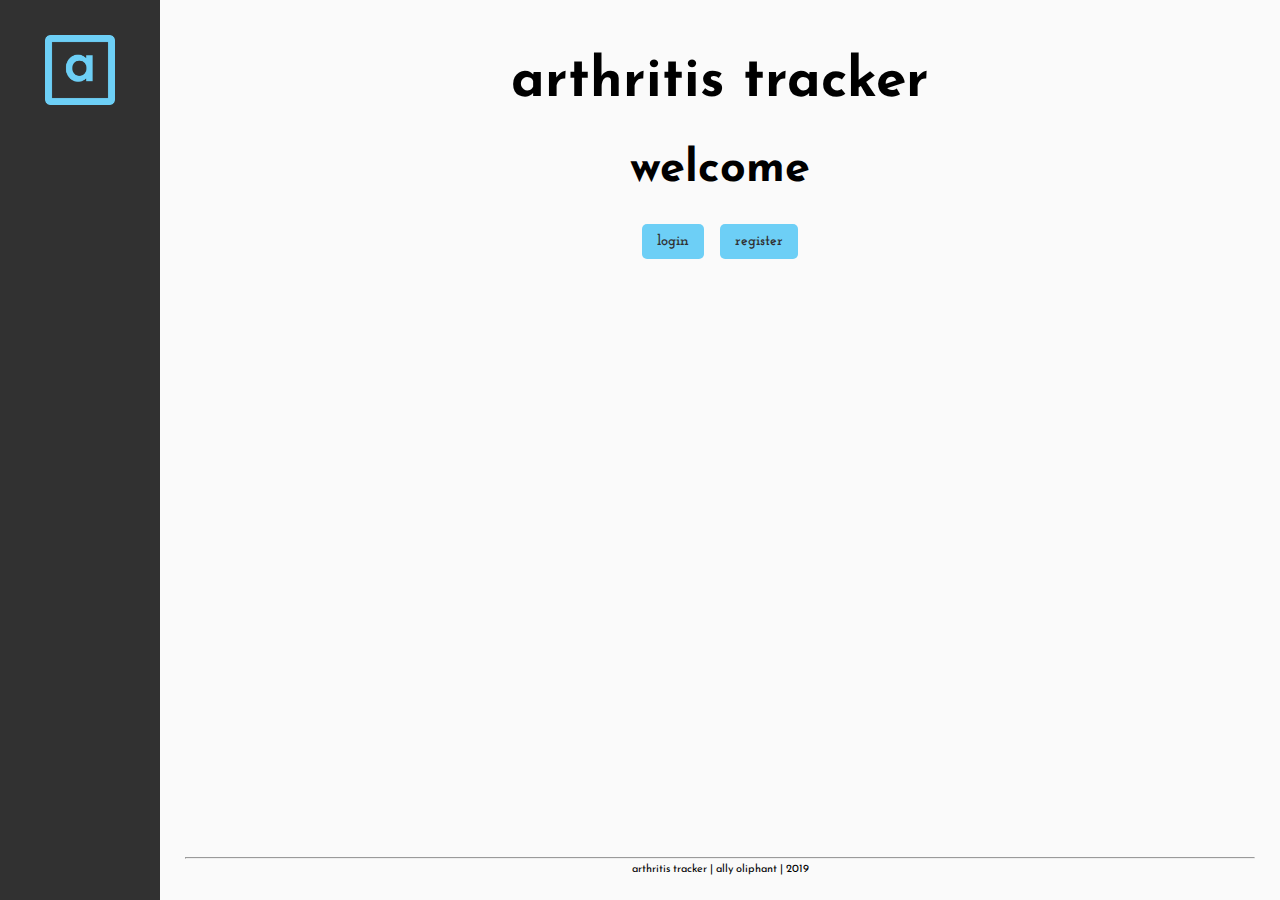
==== index.html @ 21a26423 "get the user's timezone to use in new entry page" ====
<!DOCTYPE html>
<html>
	<header>
		<title>arthritis tracker</title>
		<meta name="viewport" content="width=device-width, initial-scale=1">
		<link rel="shortcut icon" href="./img/favicon.ico">
		<link rel="stylesheet" href="index.css">

        <script src="./js/jquery-3.4.0.min.js" type="text/javascript"></script>
        <script src="./js/footer.js"></script>
	</header>		
	<body>
		<div class="side nav">
			<img src="../img/logo.png" width="70px" height="70px"/>
		</div>
		<div class="mobile nav">	
			<img id="mobile-logo" src="../img/logo.png" width="40px" height="40px"/>
		</div>

		<div class="main">
			<h1>arthritis tracker</h1>
            <h2>welcome</h2>
            
            <a class="button" href="./login/login.php">Login</a>
			<a class="button" href="./register/register.php">Register</a>
		</div>

		<div class="footer">
			<div class="footer-content">
				<hr/>
				arthritis tracker | ally oliphant | 2019
			</div>				
		</div>
	</body>
</html>
---- index.css ----
@import url('https://fonts.googleapis.com/css?family=Josefin+Sans:300|Josefin+Slab');

:root {
  --first-color: #313131;
  --first-disabled-color: #c2c2c2;
  --second-color: #6dcff6;
  --second-disabled-color: #bdecff;
  --third-color: #FAFAFA;
  --background-color: #FAFAFA;
  --header-font: 'Josefin Sans', sans-serif;
  --body-font: 'Josefin Slab', serif;
}

h1 {
  text-transform: lowercase;
  font-family: var(--header-font);
  font-size: 55px;
}

h2 {
  font-family: var(--header-font);
  font-size: 45px;
}

body {
  background-color: var(--background-color);
  text-transform: lowercase;
  font-size: 20px;
}

img {
  margin: 15px auto 35px auto;
  display: block;
}

a {
  text-decoration: none;
  text-transform: lowercase;
}

input {
  margin: 3px;
  padding: 3px;
}

@media screen and (max-device-width: 550px) {
	.side {
		display: none;
  }

  .mobile {
    display: block !important;
  }

  .main {
    padding: 10px 30px 85px 30px !important;
    position: relative;
    top: 50px;
  }  

  .footer .footer-content {
    left: 20px !important;
  }
}

@media screen and (max-width: 550px) {
	.side {
		display: none;
  }

  .mobile {
    display: block !important;
  }

  .main {
    padding: 10px 30px 85px 30px !important;
    position: relative;
    top: 50px;
  }  

  .footer .footer-content {
    left: 20px !important;
  }
}

.nav {
  position: fixed; 
  top: 0; 
  left: 0;
  background-color: var(--first-color); 
  overflow-x: hidden;
  padding-top: 20px;
  z-index: 1;
}

.side {
  height: 100%; 
  width: 160px;
}

.mobile {
  display: none;
  right: 0;
  height: 50px;
  width: 100%;

}

#mobile-logo {
  position: absolute;
  top: 15px;
  left: 23px;
  text-align: right !important;
  margin: 0 !important;
}



#menuToggle {
  display: block;
  position: absolute;
  top: 23;
  right: 24; 
  z-index: 1;  
  -webkit-user-select: none;
  user-select: none;
}

#menuToggle input {
  display: block;
  width: 40px;
  height: 32px;
  position: absolute;
  top: -7px;
  left: -5px;  
  cursor: pointer;  
  opacity: 0; /* hide this */
  z-index: 2; /* and place it over the hamburger */  
  -webkit-touch-callout: none;
}

#menuToggle span {
  display: block;
  width: 33px;
  height: 4px;
  margin-bottom: 5px;
  position: relative;  
  background: var(--second-color);
  border-radius: 3px;  
  z-index: 1;  
  transform-origin: 4px 0px;  
  transition: transform 0.5s cubic-bezier(0.77,0.2,0.05,1.0),
              background 0.5s cubic-bezier(0.77,0.2,0.05,1.0),
              opacity 0.55s ease;
}

#menuToggle span:first-child {
  transform-origin: 0% 0%;
}
#menuToggle span:nth-last-child(2) {
  transform-origin: 0% 100%;
}

#menuToggle input:checked ~ span {
  opacity: 1;
  transform: rotate(-45deg) translate(0, -1px);
  background: var(--second-color);
}
#menuToggle input:checked ~ span:nth-last-child(2) {
  opacity: 0;
  transform: rotate(0deg) scale(0.2, 0.2);
}
#menuToggle input:checked ~ span:nth-last-child(3) {
  transform: rotate(45deg) translate(-2px, -1px);
}

.mobile-menu {
  background-color: var(--first-color);
  width: auto !important;
  position: fixed;
  top: 67;
  left: 0;
  right: 0;
  z-index: 2;
  display: none;
}

.mobile-btn {
  display: block;
  text-decoration: none;
  text-align: center;
  color: var(--first-color);
  background-color: var(--second-color);
  padding: 12px;  
  font-family: var(--header-font);
  font-size: 20px;
  margin-bottom: 3px;
}





.side .button {
  text-decoration: none;
  text-align: center;
  font-size: 20px;
  font-family: var(--header-font);
  display: block;
  background-color: var(--second-color); 
  color: var(--first-color);
  padding: 12px;
  margin: 3px 0px;
  border-radius: 0px;
}

.main {
  padding: 10px 30px 50px 190px;
  width: auto;
  height: auto;
  text-align: center;
  font-family: var(--body-font);
}

.button {
  text-decoration: none;
  font-weight: bold;
  font-size: 15px;
  color: var(--first-color);
  background-color: var(--second-color);
  padding: 10px 15px;
  border-radius: 5px;
  border: none;
  margin: 5px;
  font-family: var(--body-font);
  margin-top: 20px;
}

.button:hover {   
  color: var(--second-color);
  background-color: var(--first-color);
  cursor: pointer; 
}

.sidenav .button:hover {   
  color: var(--first-color) !important;
  background-color: var(--third-color) !important;
}

.button:disabled {   
  color: var(--first-disabled-color);
  background-color: var(--second-disabled-color);
  cursor: not-allowed; 
}

.current-page {
  color: var(--first-color) !important;
  background-color: var(--third-color) !important;
}

.name {
  text-transform: none;
}

.footer .footer-content { 
  position: absolute;
  left: 180px;
  right: 20px;
  text-align: center !important;
  width: auto;
  padding: 5px;
  font-family: var(--header-font);
  font-size: 11px;
}

.message {
  margin: 10px !important;
  font-weight: bold !important;
  font-size: 70% !important;
}

.error {  
  color: red !important;
}

.good {  
  color: rgb(15, 195, 15) !important;
}

.invalid {
  border: 2px solid red;
}

#history-section-title {
  text-align: center;
  font-size: 25px;
  font-family: var(--header-font);
  color: var(--second-color);
  margin-top: 25px;
  margin-bottom: 10px;
}

#account-nav-button {
  margin-top: 25px !important;
}
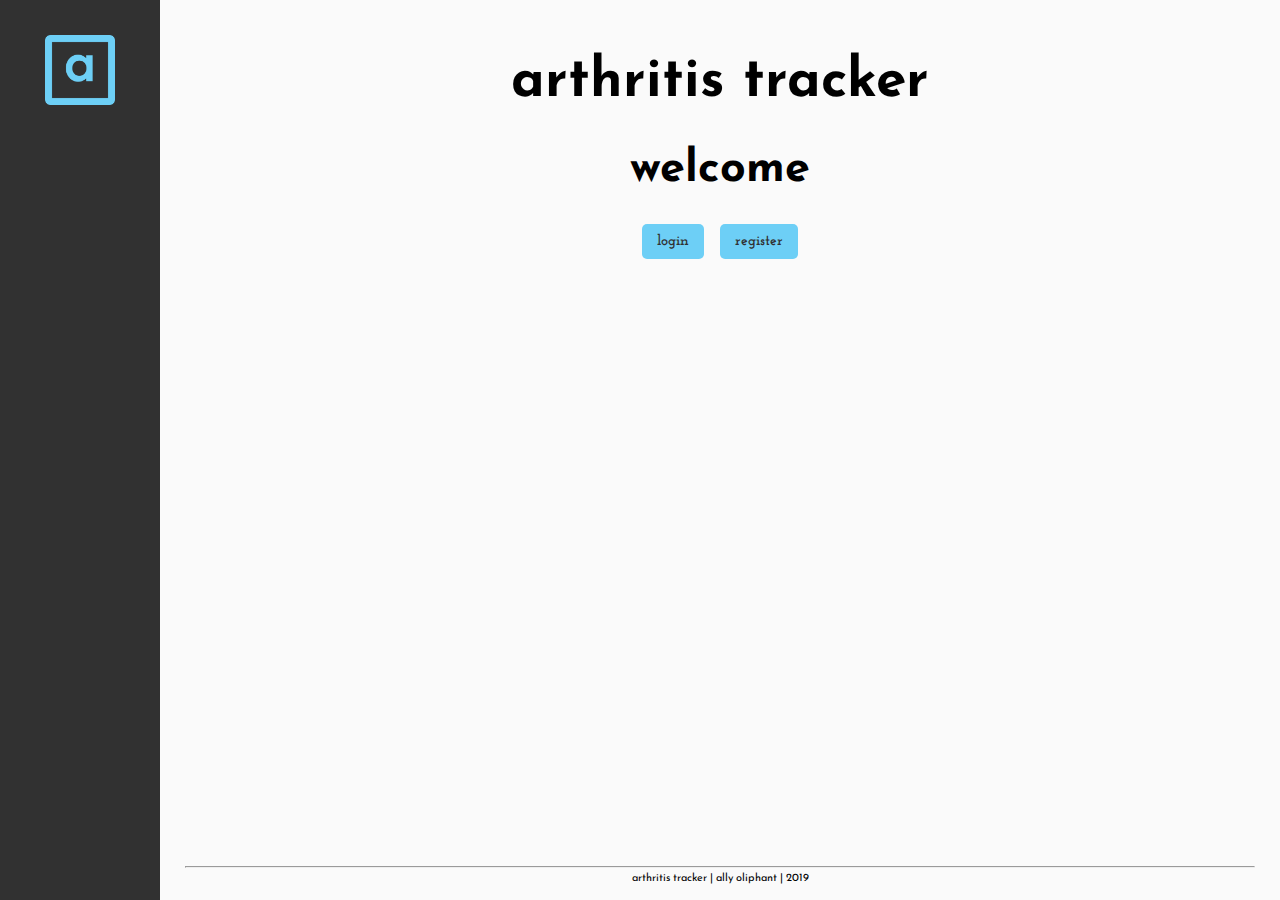
==== commit 07869c21: "clean up, comment, and minify javascript files" ====
--- a/index.html
+++ b/index.html
@@ -3,11 +3,12 @@
 	<header>
 		<title>arthritis tracker</title>
 		<meta name="viewport" content="width=device-width, initial-scale=1">
-		<link rel="shortcut icon" href="./img/favicon.ico">
+		<link rel="shortcut icon" href="favicon.ico" type="image/x-icon">
+		<link rel="icon" href="favicon.ico" type="image/x-icon">
 		<link rel="stylesheet" href="index.css">
 
-        <script src="./js/jquery-3.4.0.min.js" type="text/javascript"></script>
-        <script src="./js/footer.js"></script>
+        <script src="/js/min/jquery-3.4.0.min.js" type="text/javascript"></script>
+        <script src="/js/min/footer.min.js"></script>
 	</header>		
 	<body>
 		<div class="side nav">
--- a/index.css
+++ b/index.css
@@ -43,7 +43,7 @@
   padding: 3px;
 }
 
-@media screen and (max-device-width: 550px) {
+@media screen and (max-device-width: 780px) {
 	.side {
 		display: none;
   }
@@ -57,13 +57,18 @@
     position: relative;
     top: 50px;
   }  
+  
+  .modal {
+    left: 0 !important;
+    top: 70px !important;
+  }
 
   .footer .footer-content {
     left: 20px !important;
   }
 }
 
-@media screen and (max-width: 550px) {
+@media screen and (max-width: 780px) {
 	.side {
 		display: none;
   }
@@ -77,6 +82,11 @@
     position: relative;
     top: 50px;
   }  
+  
+  .modal {
+    left: 0 !important;
+    top: 70px !important;
+  }
 
   .footer .footer-content {
     left: 20px !important;
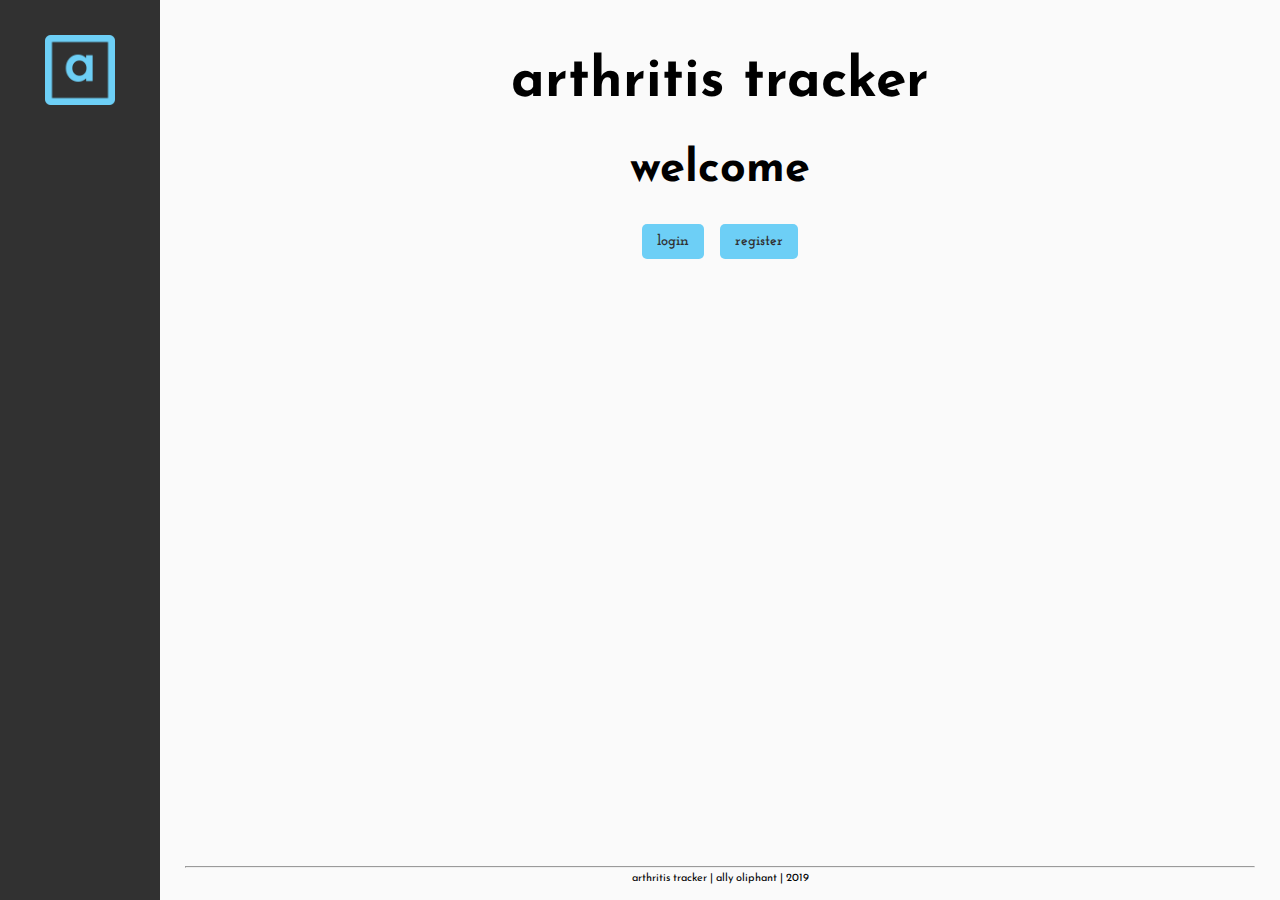
==== commit 461827a1: "change file to absolute" ====
--- a/index.html
+++ b/index.html
@@ -3,27 +3,27 @@
 	<header>
 		<title>arthritis tracker</title>
 		<meta name="viewport" content="width=device-width, initial-scale=1">
-		<link rel="shortcut icon" href="favicon.ico" type="image/x-icon">
-		<link rel="icon" href="favicon.ico" type="image/x-icon">
-		<link rel="stylesheet" href="index.css">
+		<link rel="shortcut icon" href="/favicon.ico" type="image/x-icon">
+		<link rel="icon" href="/favicon.ico" type="image/x-icon">
+		<link rel="stylesheet" href="/index.min.css">
 
         <script src="/js/min/jquery-3.4.0.min.js" type="text/javascript"></script>
         <script src="/js/min/footer.min.js"></script>
 	</header>		
 	<body>
 		<div class="side nav">
-			<img src="../img/logo.png" width="70px" height="70px"/>
+			<img src="/img/logo.png" width="70px" height="70px"/>
 		</div>
 		<div class="mobile nav">	
-			<img id="mobile-logo" src="../img/logo.png" width="40px" height="40px"/>
+			<img id="mobile-logo" src="/img/logo.png" width="40px" height="40px"/>
 		</div>
 
 		<div class="main">
 			<h1>arthritis tracker</h1>
             <h2>welcome</h2>
             
-            <a class="button" href="./login/login.php">Login</a>
-			<a class="button" href="./register/register.php">Register</a>
+            <a class="button" href="/login/login.php">Login</a>
+			<a class="button" href="/register/register.php">Register</a>
 		</div>
 
 		<div class="footer">
--- a/index.min.css
+++ b/index.min.css
@@ -0,0 +1 @@
+@import url(https://fonts.googleapis.com/css?family=Josefin+Sans:300|Josefin+Slab);:root{--first-color:#313131;--first-disabled-color:#c2c2c2;--second-color:#6dcff6;--second-disabled-color:#bdecff;--third-color:#FAFAFA;--background-color:#FAFAFA;--header-font:'Josefin Sans',sans-serif;--body-font:'Josefin Slab',serif}a{text-decoration:none;text-transform:lowercase}body{background-color:var(--background-color);text-transform:lowercase;font-size:20px}h1{text-transform:lowercase;font-family:var(--header-font);font-size:55px}h2{font-family:var(--header-font);font-size:45px}img{margin:15px auto 35px auto;display:block}input{margin:3px;padding:3px}.align-left{text-align:left}.button{text-decoration:none;font-weight:700;font-size:15px;color:var(--first-color);background-color:var(--second-color);padding:10px 15px;border-radius:5px;border:none;margin:5px;font-family:var(--body-font);margin-top:20px}.button:hover{color:var(--second-color);background-color:var(--first-color);cursor:pointer}.button:disabled{color:var(--first-disabled-color);background-color:var(--second-disabled-color);cursor:not-allowed}.error{color:red!important}.good{color:#0fc30f!important}.invalid{border:2px solid red}.main{padding:10px 30px 50px 190px;width:auto;height:auto;text-align:center;font-family:var(--body-font)}.message{margin:10px!important;font-weight:700!important;font-size:70%!important}.user-name{text-transform:none}@media screen and (max-device-width:780px){.footer .footer-content{left:20px!important}.main{padding:10px 30px 85px 30px!important;position:relative;top:50px}.mobile{display:block!important}.modal{left:0!important;top:70px!important}.side{display:none}}@media screen and (max-width:780px){.footer .footer-content{left:20px!important}.main{padding:10px 30px 85px 30px!important;position:relative;top:50px}.mobile{display:block!important}.modal{left:0!important;top:70px!important}.side{display:none}}#account-nav-button{margin-top:25px!important}.current-page{color:var(--first-color)!important;background-color:var(--third-color)!important}#history-section-title{text-align:center;font-size:25px;font-family:var(--header-font);color:var(--second-color);margin-top:25px;margin-bottom:10px}.nav{position:fixed;top:0;left:0;background-color:var(--first-color);overflow-x:hidden;padding-top:20px;z-index:1}.side{height:100%;width:160px}.side .button{text-decoration:none;text-align:center;font-size:20px;font-family:var(--header-font);display:block;background-color:var(--second-color);color:var(--first-color);padding:12px;margin:3px 0;border-radius:0}.sidenav .button:hover{color:var(--first-color)!important;background-color:var(--third-color)!important}#menuToggle{display:block;position:absolute;top:23;right:24;z-index:1;-webkit-user-select:none;user-select:none}#menuToggle input{display:block;width:40px;height:32px;position:absolute;top:-7px;left:-5px;cursor:pointer;opacity:0;z-index:2;-webkit-touch-callout:none}#menuToggle span{display:block;width:33px;height:4px;margin-bottom:5px;position:relative;background:var(--second-color);border-radius:3px;z-index:1;transform-origin:4px 0;transition:transform .5s cubic-bezier(.77,.2,.05,1),background .5s cubic-bezier(.77,.2,.05,1),opacity .55s ease}#menuToggle span:first-child{transform-origin:0 0}#menuToggle span:nth-last-child(2){transform-origin:0 100%}#menuToggle input:checked~span{opacity:1;transform:rotate(-45deg) translate(0,-1px);background:var(--second-color)}#menuToggle input:checked~span:nth-last-child(2){opacity:0;transform:rotate(0) scale(.2,.2)}#menuToggle input:checked~span:nth-last-child(3){transform:rotate(45deg) translate(-2px,-1px)}.mobile{display:none;right:0;height:50px;width:100%}.mobile-btn{display:block;text-decoration:none;text-align:center;color:var(--first-color);background-color:var(--second-color);padding:12px;font-family:var(--header-font);font-size:20px;margin-bottom:3px}.mobile-menu{background-color:var(--first-color);width:auto!important;position:fixed;top:67;left:0;right:0;z-index:2;display:none}#mobile-logo{position:absolute;top:15px;left:23px;text-align:right!important;margin:0!important}.footer .footer-content{position:absolute;left:180px;right:20px;text-align:center!important;width:auto;padding:5px;font-family:var(--header-font);font-size:11px}